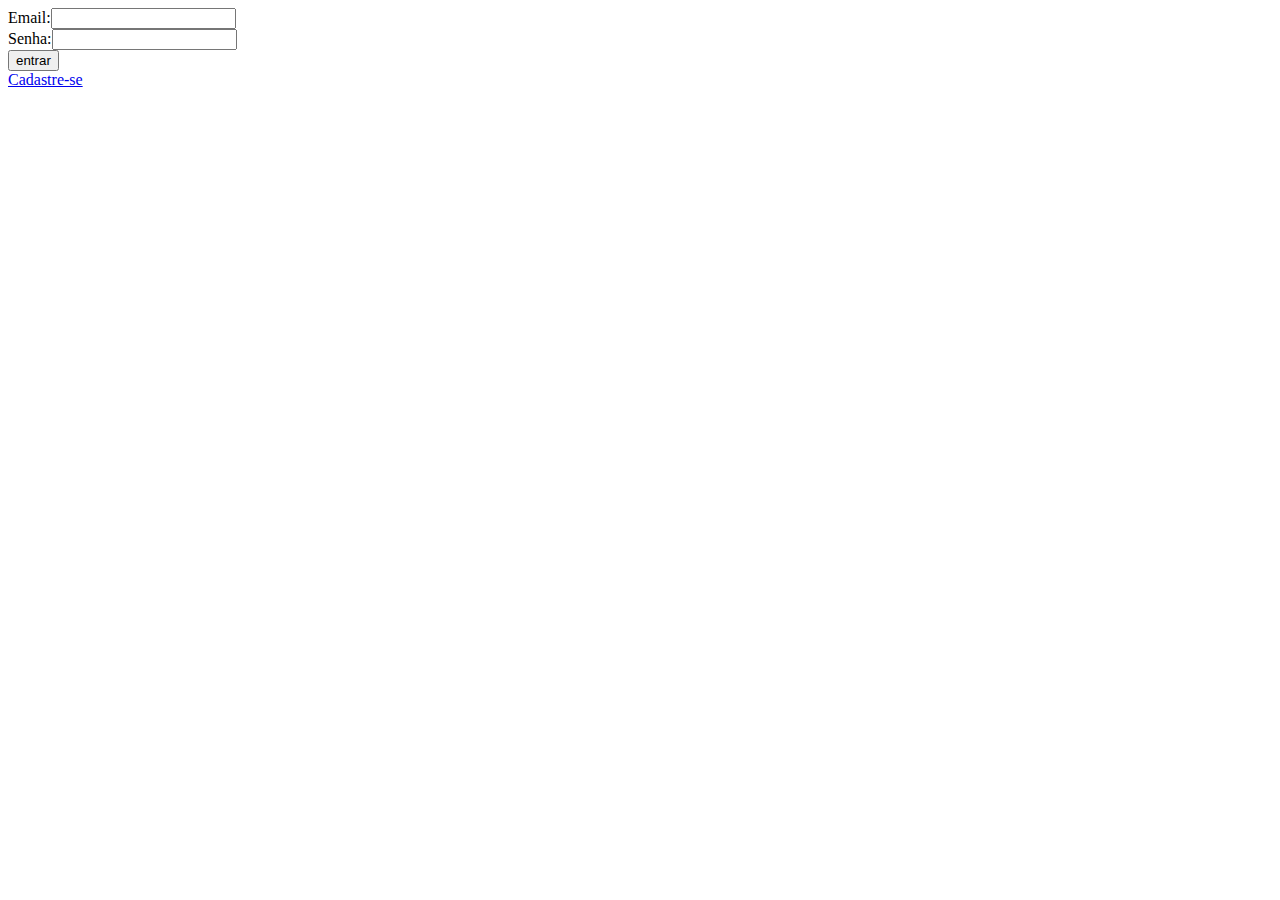
==== login.html @ 2b9adc5b "commit" ====
<html>
  <head>
    <title>Login de Usuário</title>
  </head>
  <body>
    <form method="POST" action="login.php">
      <label>Email:</label><input type="text" name="email" id="email" /><br />
      <label>Senha:</label
      ><input type="password" name="senha" id="senha" /><br />
      <input type="submit" value="entrar" id="entrar" name="entrar" /><br />
      <a href="cadastro.html">Cadastre-se</a>
    </form>
  </body>
</html>
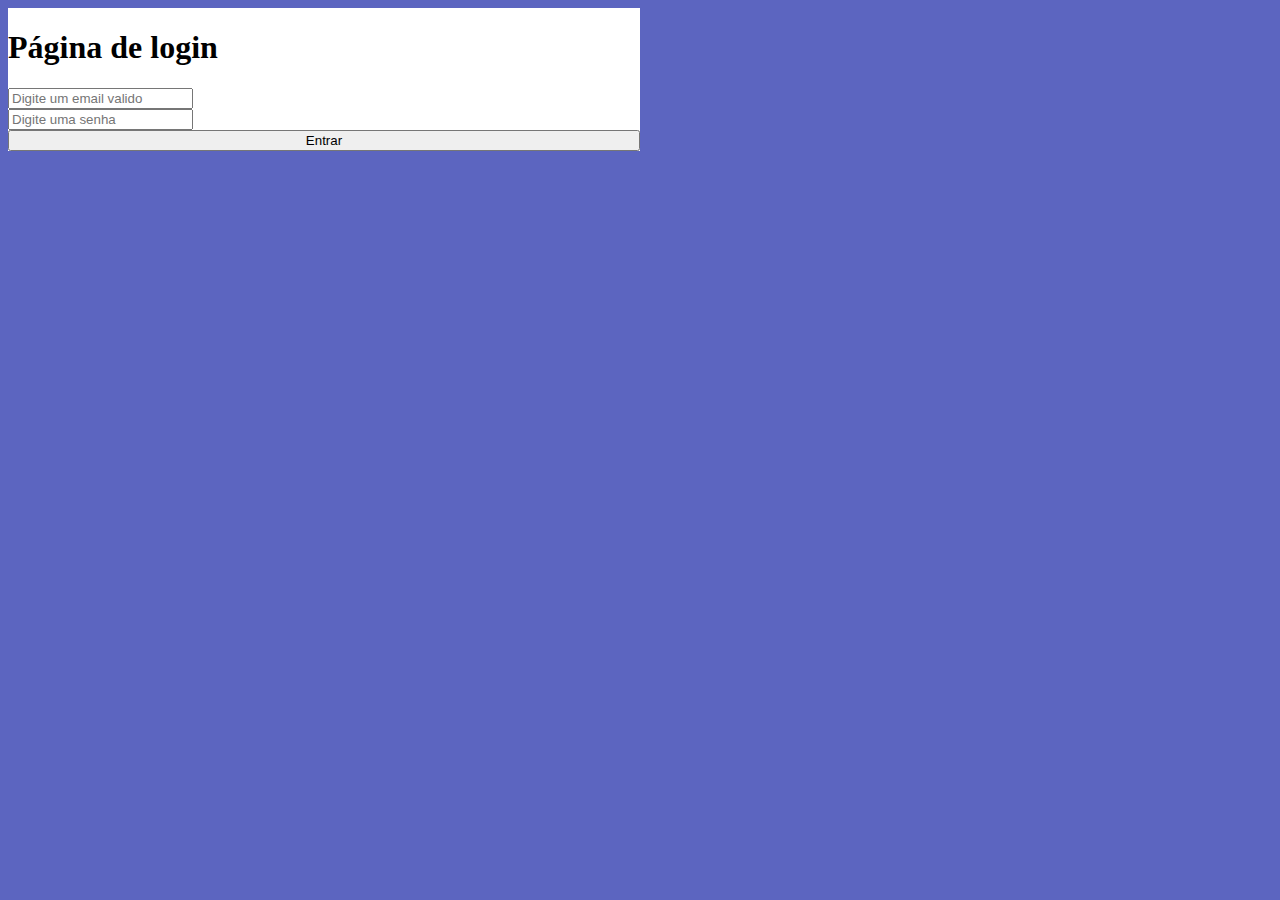
==== commit f7e4aaad: "commit" ====
--- a/login.html
+++ b/login.html
@@ -1,14 +1,64 @@
-<html>
+<!DOCTYPE html>
+<html lang="pt-br">
   <head>
-    <title>Login de Usuário</title>
+    <meta charset="UTF-8" />
+    <meta http-equiv="X-UA-Compatible" content="IE=edge" />
+    <meta name="viewport" content="width=device-width, initial-scale=1.0" />
+    <!-- Incluindo o CSS/bootstrap no projeto -->
+    <link
+      href="https://cdn.jsdelivr.net/npm/bootstrap@5.0.2/dist/css/bootstrap.min.css"
+      rel="stylesheet"
+      integrity="sha384-EVSTQN3/azprG1Anm3QDgpJLIm9Nao0Yz1ztcQTwFspd3yD65VohhpuuCOmLASjC"
+      crossorigin="anonymous"
+    />
+    <link rel="stylesheet" href="assets/css/style.css" />
+    <title>Login</title>
   </head>
   <body>
-    <form method="POST" action="login.php">
-      <label>Email:</label><input type="text" name="email" id="email" /><br />
-      <label>Senha:</label
-      ><input type="password" name="senha" id="senha" /><br />
-      <input type="submit" value="entrar" id="entrar" name="entrar" /><br />
-      <a href="cadastro.html">Cadastre-se</a>
-    </form>
+    <!-- ============= MONTANDO A ESTRUTURA DO FORMULÁRIO ======================= -->
+    <section>
+      <form action="login.php" method="post">
+        <div class="container p-5 content">
+          <div class="tittle">
+            <h1 class="d-flex justify-content-center">Página de login</h1>
+          </div>
+
+          <div class="input-group mb-3 col">
+            <input
+              type="email"
+              name="email"
+              id="email"
+              class="form-control"
+              placeholder="Digite um email valido"
+              aria-label="Email"
+              aria-describedby="basic-addon1"
+              required
+            />
+          </div>
+          <div class="input-group mb-3 col">
+            <input
+              type="password"
+              name="senha"
+              id="senha"
+              class="form-control"
+              placeholder="Digite uma senha"
+              aria-label="senha"
+              aria-describedby="basic-addon1"
+              maxlength="32"
+              required
+            />
+          </div>
+
+          <input class="btn btn-primary" type="submit" value="Entrar" />
+        </div>
+      </form>
+    </section>
+
+    <!-- Incluindo o Script do Bootstrap no projeto -->
+    <script
+      src="https://cdn.jsdelivr.net/npm/bootstrap@5.0.2/dist/js/bootstrap.bundle.min.js"
+      integrity="sha384-MrcW6ZMFYlzcLA8Nl+NtUVF0sA7MsXsP1UyJoMp4YLEuNSfAP+JcXn/tWtIaxVXM"
+      crossorigin="anonymous"
+    ></script>
   </body>
 </html>
--- a/assets/css/style.css
+++ b/assets/css/style.css
@@ -0,0 +1,13 @@
+/* Definindo a cor de fundo das páginas HTML */
+body {
+  background-color: #5c65c0;
+}
+
+
+/* Montando o card com os inputs do Formulário */
+.content {
+  max-width: 50%;
+  display: flex;
+  flex-direction: column;
+  background-color: white;
+}
